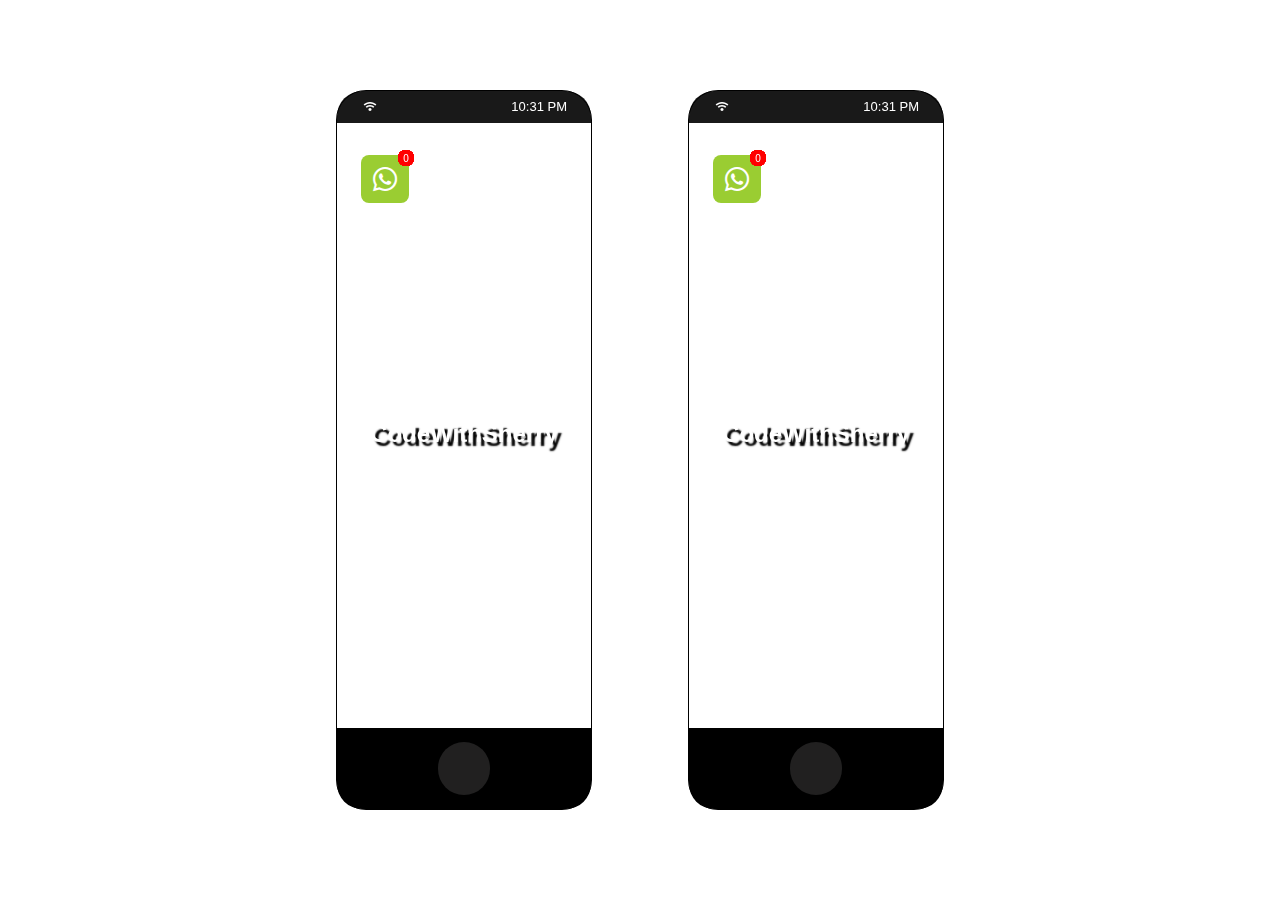
==== ChatingApp/index.html @ 11119875 "initial commit" ====
<!DOCTYPE html>
<html lang="en">

<head>
    <meta charset="UTF-8">
    <meta name="viewport" content="width=device-width, initial-scale=1.0">
    <link href='https://unpkg.com/boxicons@2.1.4/css/boxicons.min.css' rel='stylesheet'>
    <link rel="stylesheet" href="./css/style.css">
    <title>Chatting App - CodeWithSherry</title>
</head>

<body>
    <main id="container">
        <div class="mobile">
            <div class="header">
                <div class="top">
                    <span>
                        <i class='bx bx-wifi-2'></i>
                    </span>
                    <time class="time"></time>
                </div>
            </div>
            <div class="screen">
                <div class="app">
                    <div class="apph">
                        <span>
                            <img src="dp1.jpeg" alt="dp" width="40" height="40" style="border-radius: 50%;">
                            <span><em>Sherry</em><br><time class="time"></time></span>
                        </span>
                        <span>
                            <i class='bx bxs-phone' title="call"></i>
                            <i class='bx bxs-trash-alt' title="delete"></i>
                            <i class='bx bx-dots-vertical-rounded' title="more"></i>
                        </span>
                    </div>
                    <div class="apps"></div>
                    <div class="appi">
                        <input type="text" placeholder="Message Here !" id="inp1" autocomplete="off">
                        <button type="button" id="m1"><i class='bx bxs-navigation'></i></button>
                    </div>
                </div>
                <div id="home1">
                    <h2 style="text-align: center; text-shadow: 4px 4px .1rem black;"> CodeWithSherry</h2>
                    <span id="wa1" title="whatsapp">
                        <i class='bx bxl-whatsapp'></i>
                    </span>
                </div>
            </div>
            <div class="footer">
                <div class="homeBtn" title="home"></div>
            </div>
        </div>
        <div class="mobile">
            <div class="header">
                <div class="top">
                    <span>
                        <i class='bx bx-wifi-2'></i>
                    </span>
                    <time class="time"></time>
                </div>
            </div>
            <div class="screen">
                <div class="app">
                    <div class="apph">
                        <span>
                            <img src="dp2.jpeg" alt="dp" width="40" height="40" style="border-radius: 50%;">
                            <span><em>Usman</em><br><time class="time"></time></span>
                        </span>
                        <span>
                            <i class='bx bxs-phone' title="call"></i>
                            <i class='bx bxs-trash-alt' title="delete"></i>
                            <i class='bx bx-dots-vertical-rounded' title="more"></i>
                        </span>
                    </div>
                    <div class="apps"></div>
                    <div class="appi">
                        <input type="text" placeholder="Message Here !" id="inp2" autocomplete="off">
                        <button type="button" id="m2"><i class='bx bxs-navigation'></i></button>
                    </div>
                </div>
                <div id="home2">
                    <h2 style="text-align: center; text-shadow: 4px 4px .1rem black;"> CodeWithSherry</h2>
                    <span id="wa2" title="whatsapp">
                        <i class='bx bxl-whatsapp'></i>
                    </span>
                </div>
            </div>
            <div class="footer">
                <div class="homeBtn" title="home"></div>
            </div>
        </div>
    </main>
    <script src="script.js"></script>
</body>

</html>
---- ChatingApp/css/style.css ----
*,
html,
body {
    margin: 0;
    padding: 0;
    box-sizing: border-box;
    font-family: Verdana, Geneva, Tahoma, sans-serif;
    transition: .5s;



    #container {
        width: 100%;
        height: 100vh;
        margin: 0;
        padding: 0;
        box-sizing: border-box;
        position: fixed;
        display: flex;
        flex-direction: row;
        justify-content: center;
        align-items: center;
        gap: 6rem;
        cursor: auto;


        .mobile {
            width: 20%;
            height: 80vh;
            border-radius: 30px;
            position: relative;
            border: 1px solid black;
            box-sizing: border-box;

            >.header {
                width: 100%;
                height: 2vh;
                /* border: 1px solid red; */
                position: relative;
                top: 0px;
                border-top-right-radius: 25px;
                border-top-left-radius: 25px;

                >.top {
                    width: 100%;
                    height: 2rem;
                    background-color: rgba(0, 0, 0, 0.9);
                    border-top-right-radius: 25px;
                    border-top-left-radius: 25px;
                    padding: 0px 1.5rem;

                    >span {
                        color: white;
                        float: left;
                        line-height: 2rem;
                        font-size: large;
                    }

                    >.time {
                        color: white;
                        float: right;
                        line-height: 2rem;
                        font-size: small;
                    }
                }
            }

            >.screen {
                width: 100%;
                height: 69vh;
                position: relative;
                /* border: 1px solid black; */
                border-bottom: 0px;
                border-top: 0px;

                /* display: none; */
                >.app {
                    position: relative;
                    width: 100%;
                    height: 100%;
                    background: linear-gradient(to bottom, white, rgb(119, 173, 11));
                    color: white;
                    display: none;
                    flex-direction: column;

                    >.apph {
                        width: 100%;
                        height: 7vh;
                        background: rgb(84, 131, 8);
                        border-bottom: 1px solid black;
                        padding: 0px 1rem;
                        display: flex;
                        flex-direction: row;
                        justify-content: space-between;
                        align-items: center;

                        >span:nth-child(odd) {
                            display: flex;
                            justify-content: center;
                            align-items: center;
                            gap: 1rem;
                            font-size: small;
                        }

                        >span:nth-child(even) {
                            font-size: x-large;

                            >.bx {
                                cursor: pointer;
                            }
                        }
                    }

                    >.apps {
                        width: 100%;
                        height: 53vh;
                        background-color: rgb(163, 228, 33);
                        padding: 1rem;
                        scroll-behavior: smooth;
                        overflow: scroll;
                        /* overflow-x: hidden; */
                        color: black;
                        display: flex;
                        flex-direction: column;

                        >ul>li {
                            padding: .5rem;
                            background-color: white;
                            border-radius: 3px;
                            list-style: none;
                            margin-top: 3px;
                            float: left;

                            >sub {
                                color: silver;
                                font-size: x-small;
                            }
                        }

                        >ol>li {
                            padding: .5rem;
                            background: rgb(84, 131, 8);
                            border-radius: 3px;
                            list-style: none;
                            margin-top: 3px;
                            float: right;
                            color: white;

                            >sub {
                                color: silver;
                                font-size: x-small;
                            }
                        }
                    }

                    >.apps::-webkit-scrollbar {
                        width: .3em;
                        height: .3em;
                    }

                    >.apps::-webkit-scrollbar-track {
                        box-shadow: inset 0 0 6px rgb(119, 173, 11);
                    }

                    >.apps::-webkit-scrollbar-thumb {
                        background-color: rgb(119, 173, 11);
                        outline: 1px solid white;
                    }

                    >.appi {
                        width: 100%;
                        height: 7vh;
                        background: rgb(84, 131, 8);
                        display: flex;
                        flex-direction: row;
                        justify-content: center;
                        align-items: center;
                        gap: .8rem;
                        border-top: 1px solid black;
                        padding-bottom: 5px;

                        >input[type="text"] {
                            width: 15.3rem;
                            height: 2.5rem;
                            outline: none;
                            padding: .7rem;
                            border: 1px solid rgb(119, 173, 11);
                            border-radius: 3rem;
                        }

                        >button {
                            cursor: pointer;
                            background-color: transparent;
                            font-size: xx-large;
                            transform: rotateX('10deg');
                            border: 0px;
                            color: white;
                        }
                    }
                }

                >#home1,
                #home2 {
                    position: relative;
                    width: 100%;
                    height: 100%;
                    background-image: url("./Wallpaper.jpg");
                    background-repeat: no-repeat;
                    background-size: cover;
                    display: flex;
                    justify-content: center;
                    align-items: center;
                    padding: 1rem;
                    color: white;

                    >span {
                        position: absolute;
                        top: 2rem;
                        width: 3rem;
                        height: 3rem;
                        border-radius: .5rem;
                        display: flex;
                        justify-content: center;
                        align-items: center;
                        background-color: yellowgreen;
                        color: white;
                        font-size: 2rem;
                        left: 1.5rem;
                        cursor: pointer;

                        >span {
                            position: absolute;
                            top: -5px;
                            font-size: x-small;
                            right: -5px;
                            width: 1rem;
                            height: 1rem;
                            border-radius: 50%;
                            background-color: red;
                            display: flex;
                            justify-content: center;
                            align-items: center;
                        }

                    }

                    >span:hover {
                        transform: scale(1.1);
                    }
                }
            }

            >.footer {
                width: 100%;
                height: 9vh;
                /* border: 1px solid red; */
                position: absolute;
                bottom: 0px;
                border-bottom-right-radius: 25px;
                border-bottom-left-radius: 25px;
                background-color: rgba(0, 0, 0, 1);
                display: flex;
                flex-direction: row;
                justify-content: center;
                align-items: center;

                >.homeBtn {
                    cursor: pointer;
                    width: 3.3rem;
                    height: 3.3rem;
                    background-color: rgba(65, 63, 63, 0.5);
                    border-radius: 50%;
                }
                >.homeBtn:hover{
                    background-color: rgba(65, 63, 63, 0.3);
                }
            }

        }
    }
}
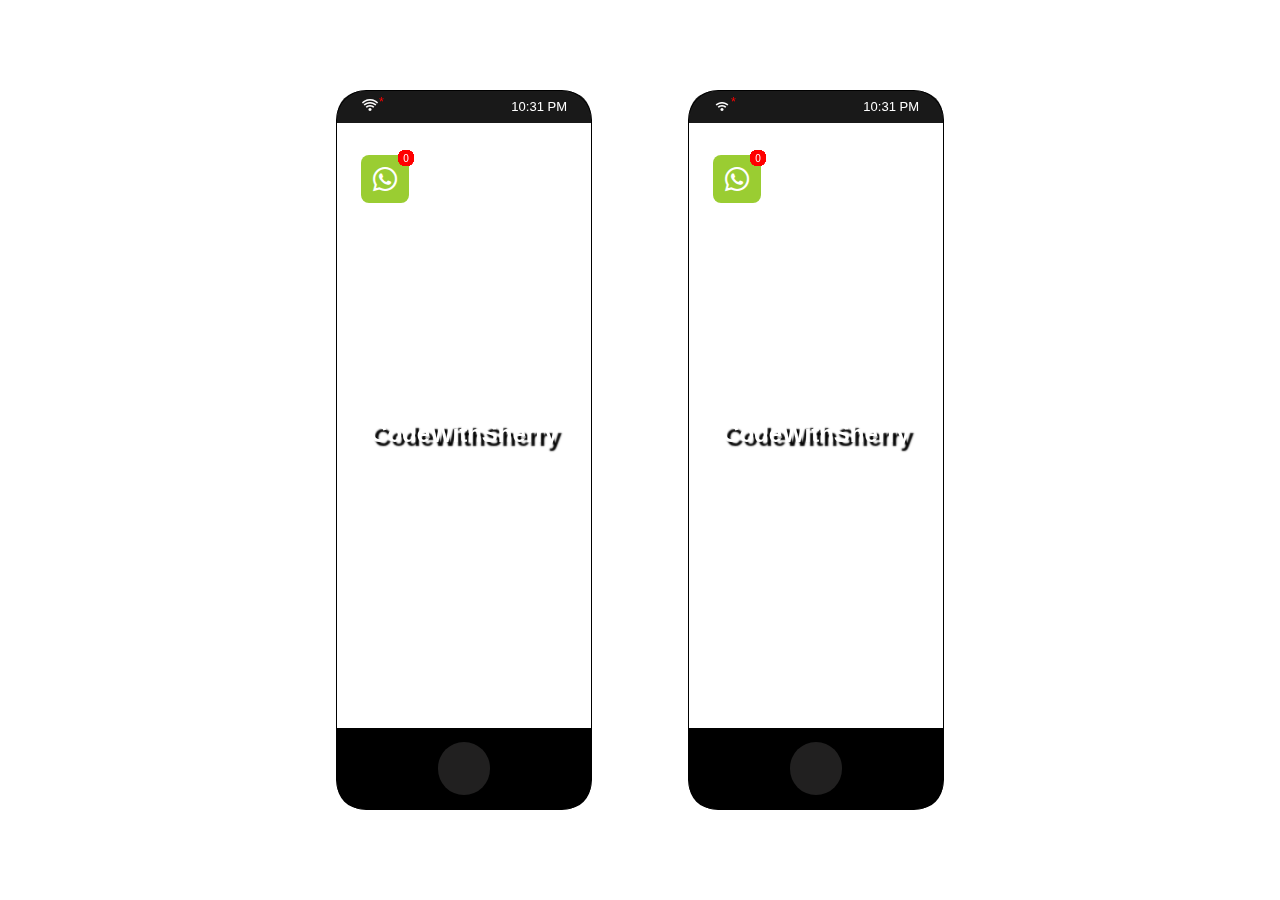
==== commit e9127973: "initial commit" ====
--- a/ChatingApp/index.html
+++ b/ChatingApp/index.html
@@ -14,8 +14,8 @@
         <div class="mobile">
             <div class="header">
                 <div class="top">
-                    <span>
-                        <i class='bx bx-wifi-2'></i>
+                    <span id="wifi1">
+                        
                     </span>
                     <time class="time"></time>
                 </div>
@@ -24,12 +24,12 @@
                 <div class="app">
                     <div class="apph">
                         <span>
-                            <img src="dp1.jpeg" alt="dp" width="40" height="40" style="border-radius: 50%;">
+                            <img src="dp1.jpeg" alt="dp" width="40" height="40" style="border-radius: 50%;" class="dp">
                             <span><em>Sherry</em><br><time class="time"></time></span>
                         </span>
                         <span>
                             <i class='bx bxs-phone' title="call"></i>
-                            <i class='bx bxs-trash-alt' title="delete"></i>
+                            <i class='bx bxs-trash-alt del' title="delete"></i>
                             <i class='bx bx-dots-vertical-rounded' title="more"></i>
                         </span>
                     </div>
@@ -53,8 +53,8 @@
         <div class="mobile">
             <div class="header">
                 <div class="top">
-                    <span>
-                        <i class='bx bx-wifi-2'></i>
+                    <span id="wifi2">
+                        
                     </span>
                     <time class="time"></time>
                 </div>
@@ -63,12 +63,12 @@
                 <div class="app">
                     <div class="apph">
                         <span>
-                            <img src="dp2.jpeg" alt="dp" width="40" height="40" style="border-radius: 50%;">
+                            <img src="dp2.jpeg" alt="dp" width="40" height="40" style="border-radius: 50%;" class="dp">
                             <span><em>Usman</em><br><time class="time"></time></span>
                         </span>
                         <span>
                             <i class='bx bxs-phone' title="call"></i>
-                            <i class='bx bxs-trash-alt' title="delete"></i>
+                            <i class='bx bxs-trash-alt del' title="delete"></i>
                             <i class='bx bx-dots-vertical-rounded' title="more"></i>
                         </span>
                     </div>
--- a/ChatingApp/css/style.css
+++ b/ChatingApp/css/style.css
@@ -10,8 +10,8 @@
 
 
     #container {
-        width: 100%;
-        height: 100vh;
+        width: 100vw;
+        min-height: 100vh;
         margin: 0;
         padding: 0;
         box-sizing: border-box;
@@ -62,6 +62,7 @@
                         line-height: 2rem;
                         font-size: small;
                     }
+
                 }
             }
 
@@ -134,6 +135,7 @@
                             >sub {
                                 color: silver;
                                 font-size: x-small;
+                                text-transform: lowercase;
                             }
                         }
 
@@ -149,6 +151,7 @@
                             >sub {
                                 color: silver;
                                 font-size: x-small;
+                                text-transform: lowercase;
                             }
                         }
                     }
@@ -271,11 +274,25 @@
                     background-color: rgba(65, 63, 63, 0.5);
                     border-radius: 50%;
                 }
-                >.homeBtn:hover{
+
+                >.homeBtn:hover {
                     background-color: rgba(65, 63, 63, 0.3);
                 }
             }
 
         }
     }
+}
+
+.dp:hover {
+    width: 100px;
+    height: 100px;
+    z-index: 1;
+    cursor: progress;
+    transform: translateY(30px);
+    border: 1px solid darkgrey;
+}
+
+sup {
+    color: red;
 }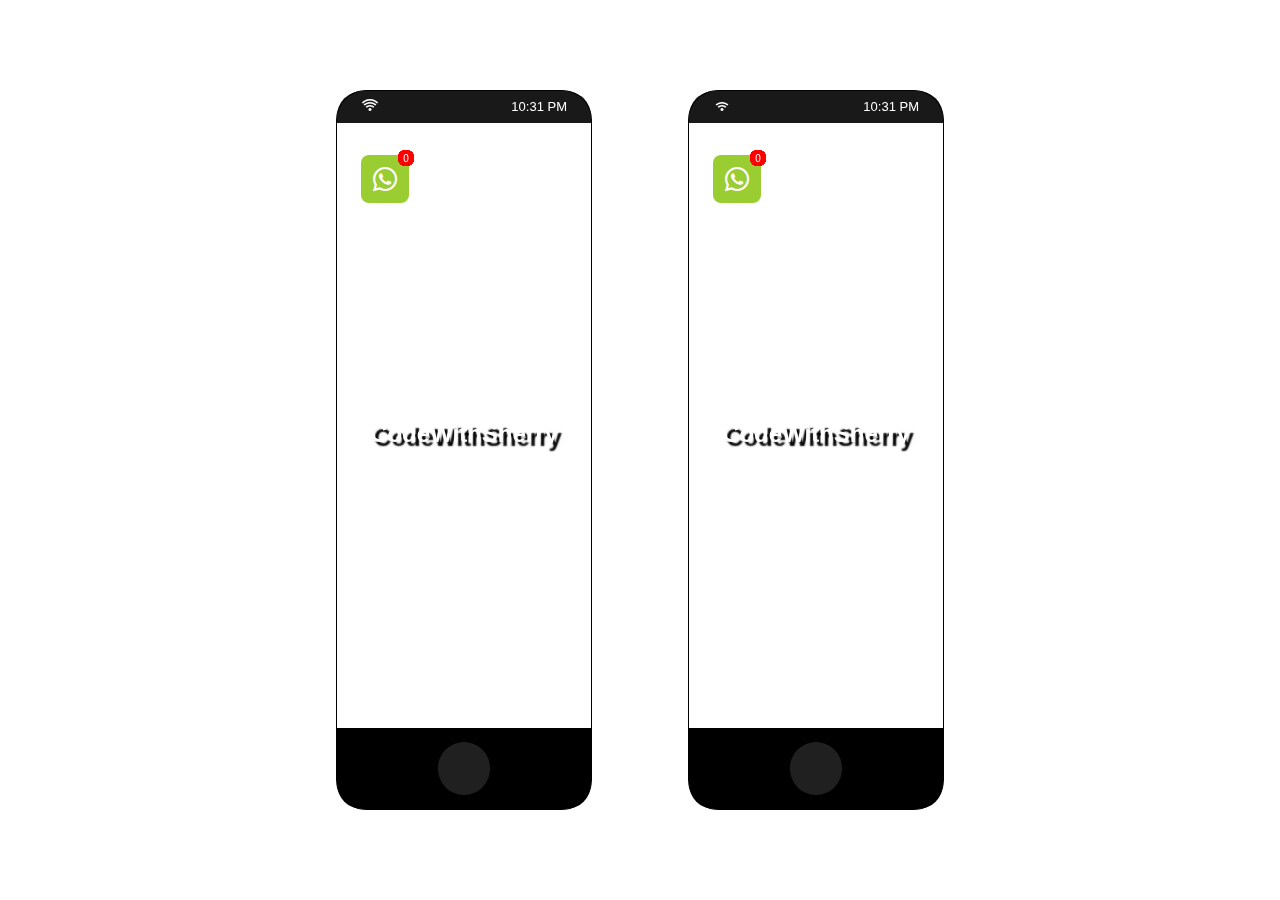
==== commit e16486ff: "initial commite" ====
--- a/ChatingApp/index.html
+++ b/ChatingApp/index.html
@@ -6,7 +6,7 @@
     <meta name="viewport" content="width=device-width, initial-scale=1.0">
     <link href='https://unpkg.com/boxicons@2.1.4/css/boxicons.min.css' rel='stylesheet'>
     <link rel="stylesheet" href="./css/style.css">
-    <title>Chatting App - CodeWithSherry</title>
+    <title>Chatting App | using html , css , javascript  - CodeWithSherry</title>
 </head>
 
 <body>
--- a/ChatingApp/css/style.css
+++ b/ChatingApp/css/style.css
@@ -118,7 +118,7 @@
                         background-color: rgb(163, 228, 33);
                         padding: 1rem;
                         scroll-behavior: smooth;
-                        overflow: scroll;
+                        overflow:auto;
                         /* overflow-x: hidden; */
                         color: black;
                         display: flex;
@@ -212,7 +212,7 @@
                     background-size: cover;
                     display: flex;
                     justify-content: center;
-                    align-items: center;
+                    align-items: center; 
                     padding: 1rem;
                     color: white;
 
@@ -291,8 +291,4 @@
     cursor: progress;
     transform: translateY(30px);
     border: 1px solid darkgrey;
-}
-
-sup {
-    color: red;
 }